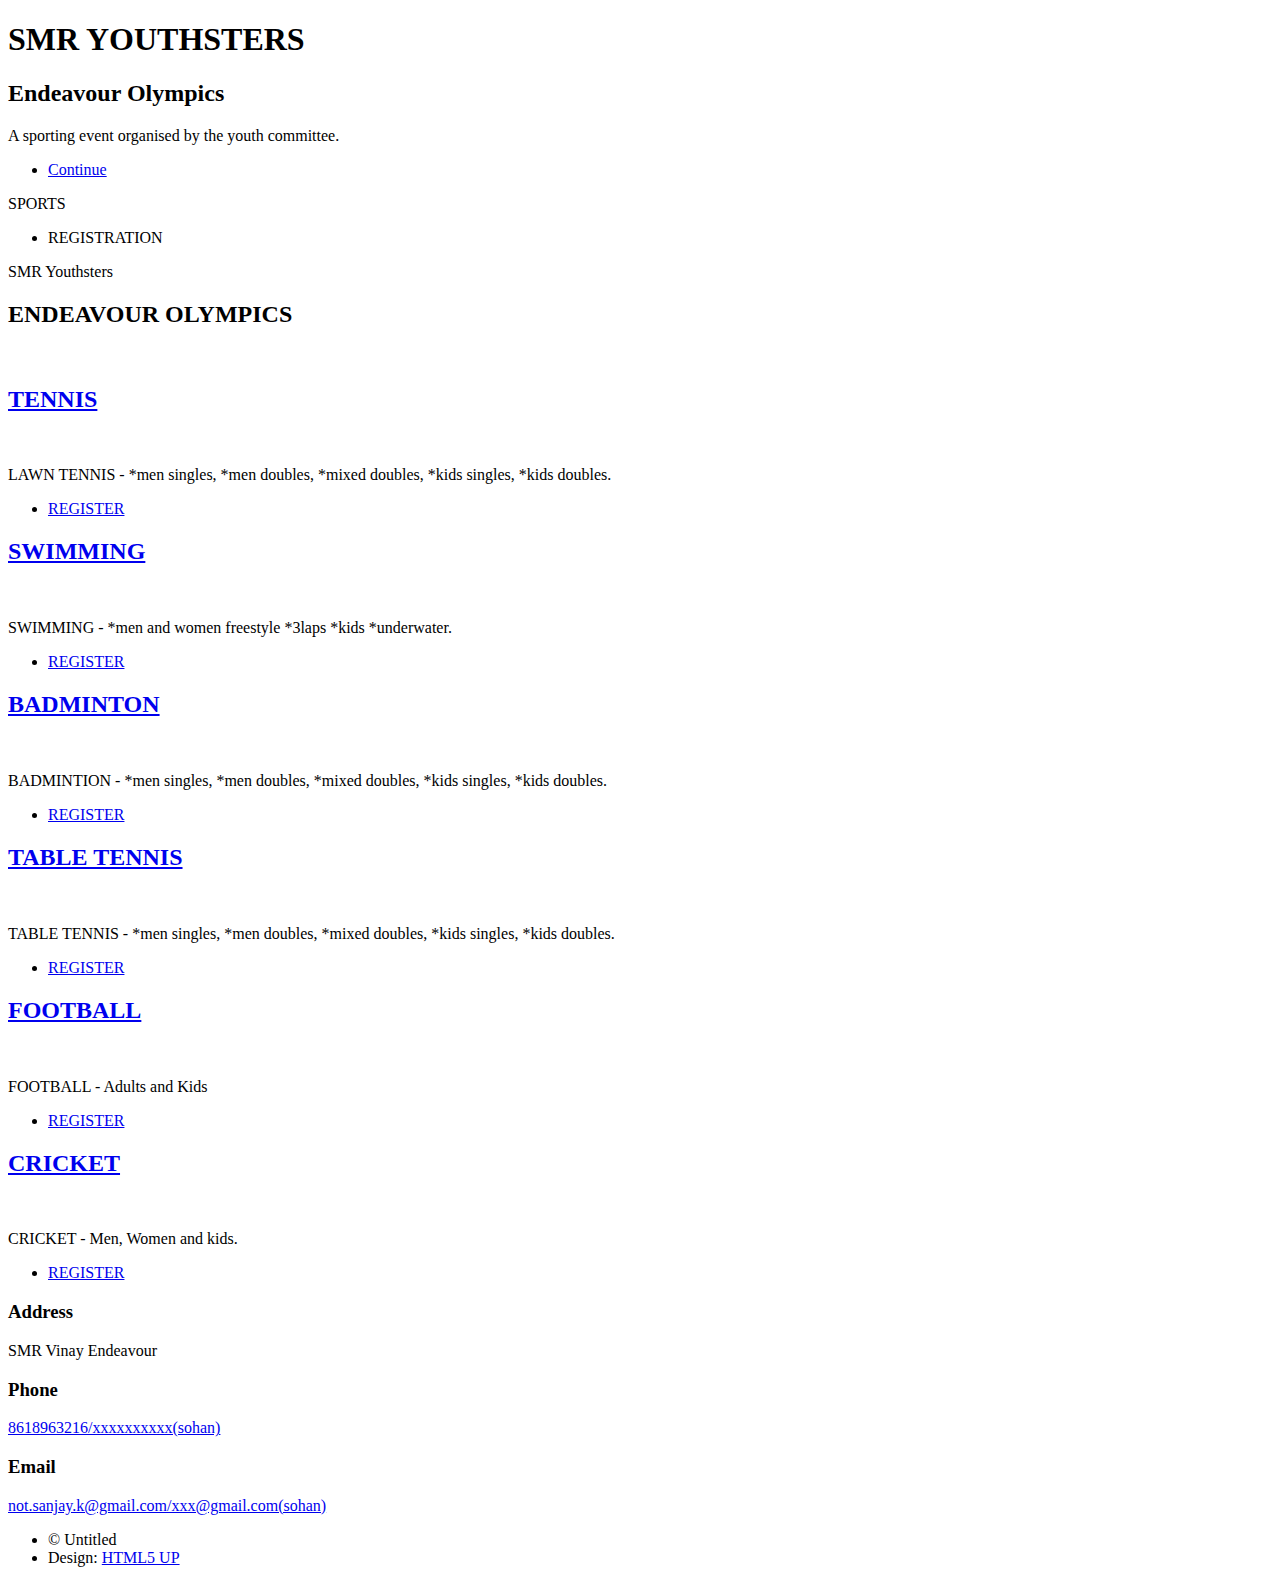
==== templates/index.html @ 5804f844 "Add files via upload" ====
<!DOCTYPE HTML>
<!--
	Massively by HTML5 UP
	html5up.net | @ajlkn
	Free for personal and commercial use under the CCA 3.0 license (html5up.net/license)
-->
<html>
	<head>
		<title>MY SITE</title>
		<meta charset="utf-8" />
		<meta name="viewport" content="width=device-width, initial-scale=1, user-scalable=no" />
		<link rel="stylesheet" href="static/assets/css/main.css" />
		<noscript><link rel="stylesheet" href="static/assets/css/noscript.css" /></noscript>
	</head>
	<body class="is-preload">

		<!-- Wrapper -->
			<div id="wrapper" class="fade-in">

				<!-- Intro -->
					<div id="intro">
						<h1 >SMR YOUTHSTERS</h1>
						<h2>Endeavour Olympics</h2>
						<p>A sporting event organised by the youth committee.</p>
						<ul class="actions">
							<li><a href="#header" class="button icon solid solo fa-arrow-down scrolly">Continue</a></li>
						</ul>
					</div>

				<!-- Header -->
					<header id="header">
						<a class="logo">SPORTS</a>
					</header>

				<!-- Nav -->
					<nav id="nav">
						<ul class="links">
							<li class="active"><a>REGISTRATION</a></li>
<!--							<li><a href="generic.html">Generic Page</a></li>-->
<!--							<li><a href="elements.html">Elements Reference</a></li>-->
						</ul>
<!--						<ul class="icons">-->
<!--							<li><a href="#" class="icon brands fa-twitter"><span class="label">Twitter</span></a></li>-->
<!--							<li><a href="#" class="icon brands fa-facebook-f"><span class="label">Facebook</span></a></li>-->
<!--							<li><a href="#" class="icon brands fa-instagram"><span class="label">Instagram</span></a></li>-->
<!--							<li><a href="#" class="icon brands fa-github"><span class="label">GitHub</span></a></li>-->
<!--						</ul>-->
					</nav>

				<!-- Main -->
					<div id="main">

						<!-- Featured Post -->
							<article class="post featured">
								<header class="major">
									<span class="date">SMR Youthsters</span>
									<h2><a>ENDEAVOUR OLYMPICS</a></h2>
<!--									<p>Aenean ornare velit lacus varius enim ullamcorper proin aliquam<br />-->
<!--									facilisis ante sed etiam magna interdum congue. Lorem ipsum dolor<br />-->
<!--									amet nullam sed etiam veroeros.</p>-->
								</header>
								<a href="#" class="image main"><img src="static/images/pic01.png" alt="" /></a>
<!--								<ul class="actions special">-->
<!--									<li><a href="#" class="button large">REGISTER</a></li>-->
<!--								</ul>-->
							</article>

						<!-- Posts -->
							<section class="posts">
								<article>
									<header>
<!--										<span class="date">April 24, 2017</span>-->
										<h2><a href="#">TENNIS</a></h2>
									</header>
									<a class="image fit"><img src="static/images/tennis.png" alt="" /></a>
									<p>LAWN TENNIS - *men singles, *men doubles, *mixed doubles, *kids singles, *kids doubles.</p>
									<ul class="actions special">
										<li><a href="https://docs.google.com/forms/d/e/1FAIpQLSe42J6U5KId31cp7iTb4T-0xpbU67wbzRNfcJOH8xOkSluYCQ/viewform?usp=sf_link" class="button">REGISTER</a></li>
									</ul>
								</article>
								<article>
									<header>
<!--										<span class="date">April 22, 2017</span>-->
										<h2><a href="#">SWIMMING</a></h2>
									</header>
									<a  class="image fit"><img src="static/images/swiming.jpg" alt="" /></a>
									<p>SWIMMING -  *men and women freestyle *3laps *kids *underwater.</p>
									<ul class="actions special">
										<li><a href="https://docs.google.com/forms/d/e/1FAIpQLSdFNZL30JmNxcz9V5BTgdfM_urEn_pfIUsIILZf5WKM99zXrw/viewform?usp=sf_link" class="button">REGISTER</a></li>
									</ul>
								</article>
								<article>
									<header>
<!--										<span class="date">April 18, 2017</span>-->
										<h2><a href="#">BADMINTON</a></h2>
									</header>
									<a href="#" class="image fit"><img src="static/images/badminton.jpeg" alt="" /></a>
									<p>BADMINTION - *men singles, *men doubles, *mixed doubles, *kids singles, *kids doubles.</p>
									<ul class="actions special">
										<li><a href="https://docs.google.com/forms/d/e/1FAIpQLScNKx7Yha_TYr2ECQ-beNhOGNjsDc4FEGKjf_3UDNc1nyhUxQ/viewform?usp=sf_link" class="button">REGISTER</a></li>
									</ul>
								</article>
								<article>
									<header>
<!--										<span class="date">April 14, 2017</span>-->
										<h2><a href="#">TABLE TENNIS</a></h2>
									</header>
									<a href="#" class="image fit"><img src="static/images/tt.jpeg" alt="" /></a>
									<p>TABLE TENNIS - *men singles, *men doubles, *mixed doubles, *kids singles, *kids doubles.</p>
									<ul class="actions special">
										<li><a href="https://docs.google.com/forms/d/e/1FAIpQLSdrCzFNaK9ijpvTuaDO2hNcfpQL07CNTL6hwMvEWobepg3PNA/viewform?usp=sf_link" class="button">REGISTER</a></li>
									</ul>
								</article>
								<article>
									<header>
<!--										<span class="date">April 11, 2017</span>-->
										<h2><a href="#">FOOTBALL</a></h2>
									</header>
									<a href="#" class="image fit"><img src="static/images/ff.jpeg" alt="" /></a>
									<p>FOOTBALL - Adults and Kids</p>
									<ul class="actions special">
										<li><a href="https://docs.google.com/forms/d/e/1FAIpQLScePHTCY9zj2ETgW9gasyif8Av-1wZYiExKBGRcuUpD9Fp1hw/viewform?usp=sf_link" class="button">REGISTER</a></li>
									</ul>
								</article>
								<article>
									<header>
<!--										<span class="date">April 7, 2017</span>-->
										<h2><a href="#">CRICKET</a></h2>
									</header>
									<a href="#" class="image fit"><img src="static/images/cricket.png" alt="" /></a>
									<p>CRICKET - Men, Women and kids.</p>
									<ul class="actions special">
										<li><a href="https://docs.google.com/forms/d/e/1FAIpQLSdK7v1LWtmNA0XZty5fGYdbWuImvX4JEuctwCYCRW_FzPgcDg/viewform?usp=sf_link" class="button">REGISTER</a></li>
									</ul>
								</article>
							</section>

						<!-- Footer -->
<!--							<footer>-->
<!--								<div class="pagination">-->
<!--									&lt;!&ndash;<a href="#" class="previous">Prev</a>&ndash;&gt;-->
<!--									<a href="#" class="page active">1</a>-->
<!--									<a href="#" class="page">2</a>-->
<!--									<a href="#" class="page">3</a>-->
<!--									<span class="extra">&hellip;</span>-->
<!--									<a href="#" class="page">8</a>-->
<!--									<a href="#" class="page">9</a>-->
<!--									<a href="#" class="page">10</a>-->
<!--									<a href="#" class="next">Next</a>-->
<!--								</div>-->
<!--							</footer>-->

					</div>

				<!-- Footer -->
					<footer id="footer">
						<section>
							<section class="alt">
								<h3>Address</h3>
								<p>SMR Vinay Endeavour</p>
							</section>
							<section>
								<h3>Phone</h3>
								<p><a href="#">8618963216/xxxxxxxxxx(sohan)</a></p>
							</section>
							</form>
						</section>
						<section class="split contact">
							<section>
								<h3>Email</h3>
								<p><a href="#">not.sanjay.k@gmail.com/xxx@gmail.com(sohan)</a></p>
							</section>
<!--							<section>-->
<!--								<h3>Social</h3>-->
<!--								<ul class="icons alt">-->
<!--&lt;!&ndash;									<li><a href="#" class="icon brands alt fa-twitter"><span class="label">Twitter</span></a></li>&ndash;&gt;-->
<!--&lt;!&ndash;									<li><a href="#" class="icon brands alt fa-facebook-f"><span class="label">Facebook</span></a></li>&ndash;&gt;-->
<!--									<p>SANJAY ⬇️</p>-->
<!--									<li><a href="https://www.instagram.com/sanjay_kulkarni_7/" class="icon brands alt fa-instagram"><span class="label">Instagram</span></a></li>-->
<!--									<p>SOHAN ⬇️</p>-->
<!--									<li><a href="https://www.instagram.com/sohan_kumar_2/" class="icon brands alt fa-instagram"><span class="label">Instagram</span></a></li>-->
<!--									<li><a href="#" class="icon brands alt fa-github"><span class="label">GitHub</span></a></li>-->
								</ul>
<!--							</section>-->
						</section>
					</footer>

				<!-- Copyright -->
					<div id="copyright">
						<ul><li>&copy; Untitled</li><li>Design: <a href="https://html5up.net">HTML5 UP</a></li></ul>
					</div>

			</div>

		<!-- Scripts -->
			<script src="static/assets/js/jquery.min.js"></script>
			<script src="static/assets/js/jquery.scrollex.min.js"></script>
			<script src="static/assets/js/jquery.scrolly.min.js"></script>
			<script src="static/assets/js/browser.min.js"></script>
			<script src="static/assets/js/breakpoints.min.js"></script>
			<script src="static/assets/js/util.js"></script>
			<script src="static/assets/js/main.js"></script>

	</body>
</html>
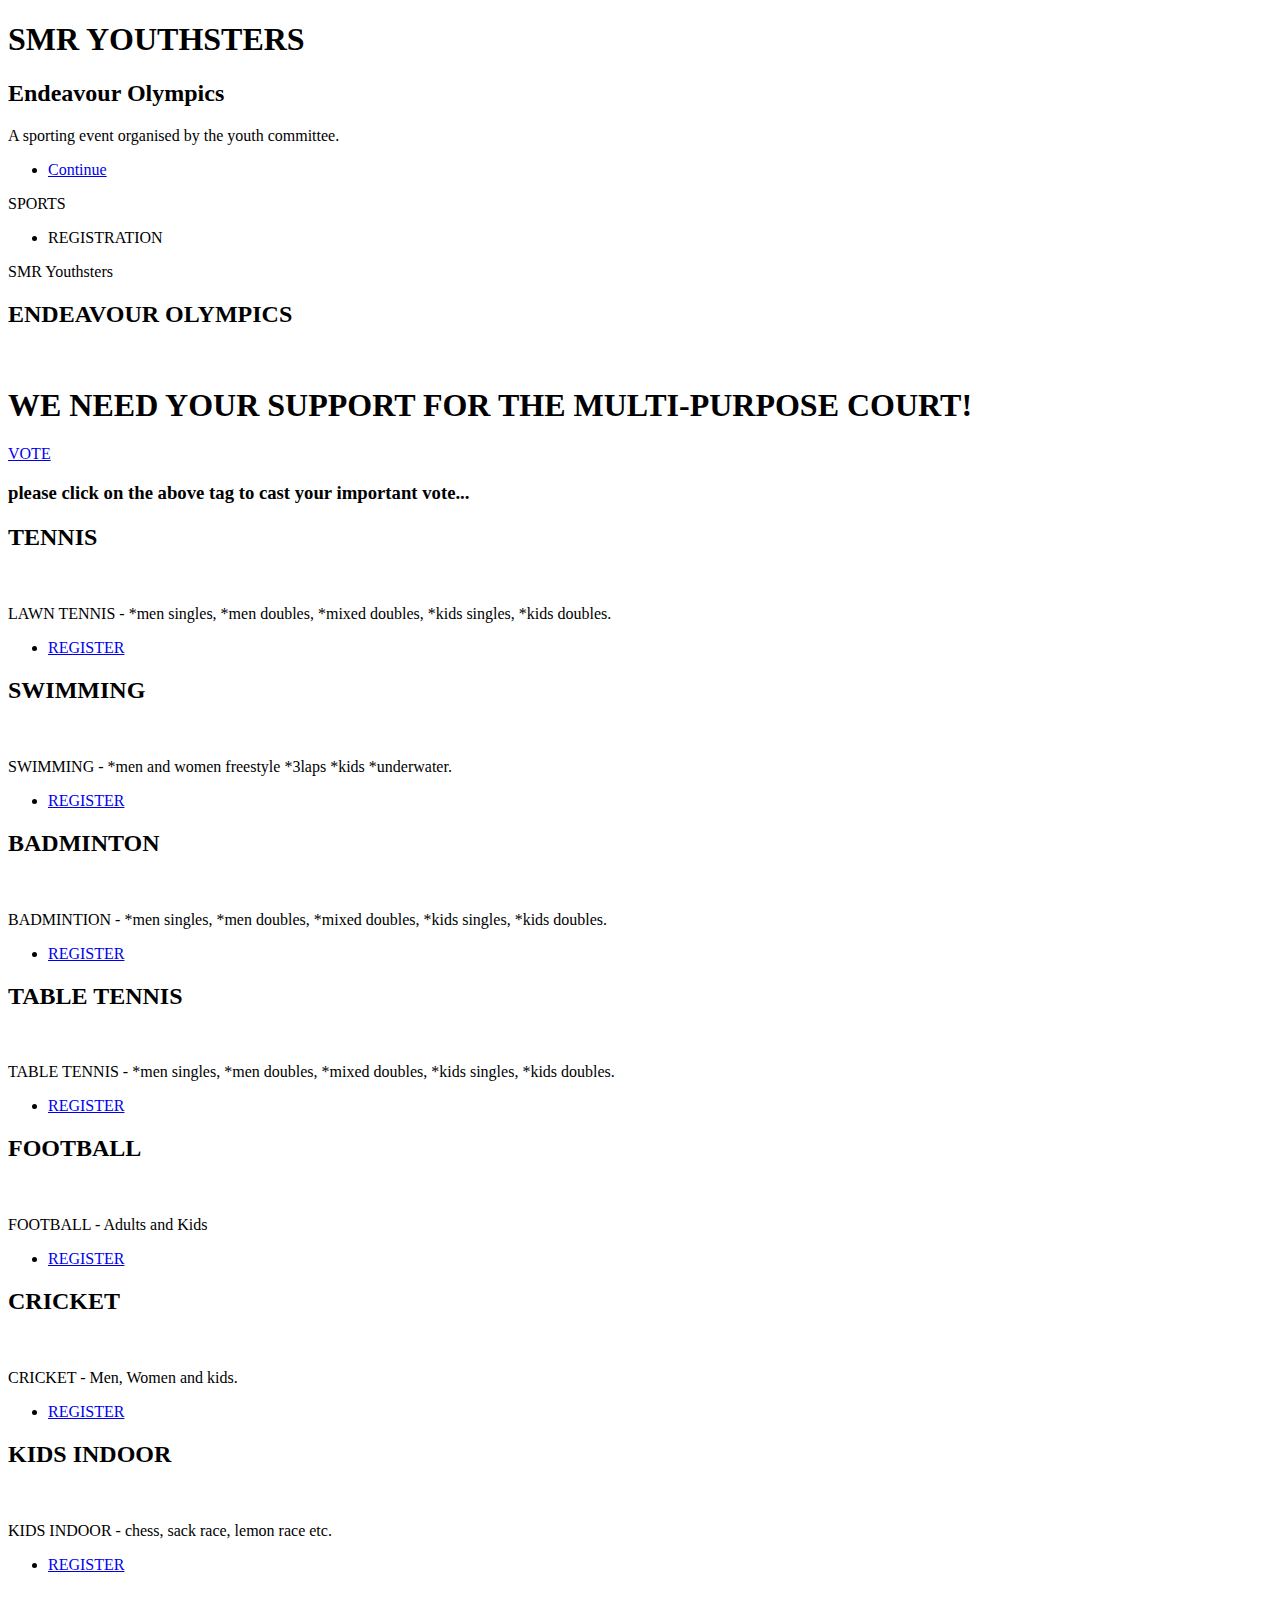
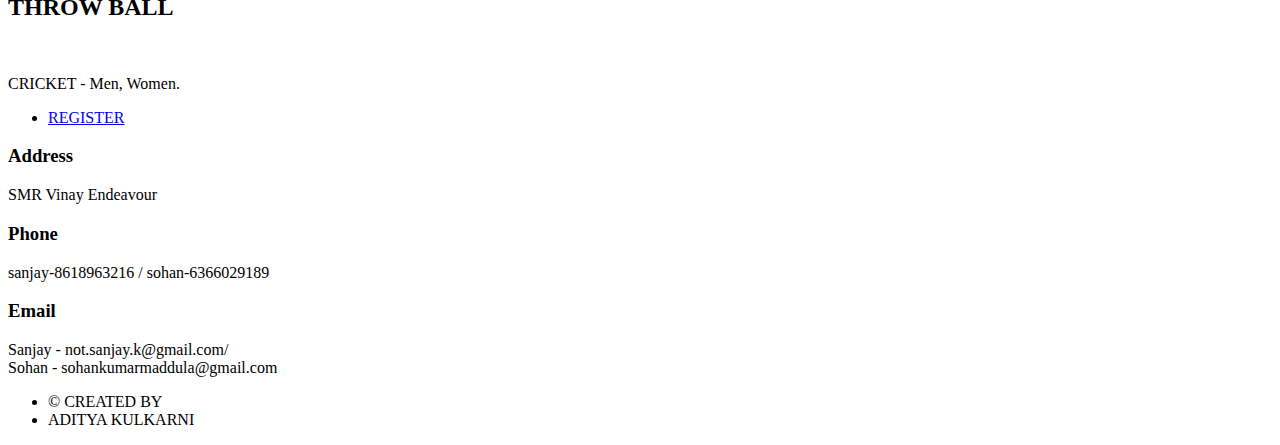
==== commit 4a966d01: "Update index.html" ====
--- a/templates/index.html
+++ b/templates/index.html
@@ -6,10 +6,11 @@
 -->
 <html>
 	<head>
-		<title>MY SITE</title>
+		<title>SMRVE OLYMPICS</title>
 		<meta charset="utf-8" />
 		<meta name="viewport" content="width=device-width, initial-scale=1, user-scalable=no" />
 		<link rel="stylesheet" href="static/assets/css/main.css" />
+		<link rel="stylesheet" href="static/assets/css/styles.css" />
 		<noscript><link rel="stylesheet" href="static/assets/css/noscript.css" /></noscript>
 	</head>
 	<body class="is-preload">
@@ -40,10 +41,10 @@
 <!--							<li><a href="elements.html">Elements Reference</a></li>-->
 						</ul>
 <!--						<ul class="icons">-->
-<!--							<li><a href="#" class="icon brands fa-twitter"><span class="label">Twitter</span></a></li>-->
-<!--							<li><a href="#" class="icon brands fa-facebook-f"><span class="label">Facebook</span></a></li>-->
-<!--							<li><a href="#" class="icon brands fa-instagram"><span class="label">Instagram</span></a></li>-->
-<!--							<li><a href="#" class="icon brands fa-github"><span class="label">GitHub</span></a></li>-->
+<!--							<li><a  class="icon brands fa-twitter"><span class="label">Twitter</span></a></li>-->
+<!--							<li><a  class="icon brands fa-facebook-f"><span class="label">Facebook</span></a></li>-->
+<!--							<li><a  class="icon brands fa-instagram"><span class="label">Instagram</span></a></li>-->
+<!--							<li><a  class="icon brands fa-github"><span class="label">GitHub</span></a></li>-->
 <!--						</ul>-->
 					</nav>
 
@@ -59,9 +60,12 @@
 <!--									facilisis ante sed etiam magna interdum congue. Lorem ipsum dolor<br />-->
 <!--									amet nullam sed etiam veroeros.</p>-->
 								</header>
-								<a href="#" class="image main"><img src="static/images/pic01.png" alt="" /></a>
+								<a class="image main"><img src="static/images/pic01.png" alt="" /></a>
+								<h1>WE NEED YOUR SUPPORT FOR THE MULTI-PURPOSE COURT!</h1>
+								<a href="https://docs.google.com/forms/d/e/1FAIpQLSeiyoGuAv8MwiA-M3-QnsYKzQRce0VHGz0-20aTerTemalLRQ/viewform?usp=sf_link" class="button">VOTE</a>
+								<p><h3 class="multi-por">please click on the above tag to cast your important vote...</p></h3>
 <!--								<ul class="actions special">-->
-<!--									<li><a href="#" class="button large">REGISTER</a></li>-->
+<!--									<li><a  class="button large">REGISTER</a></li>-->
 <!--								</ul>-->
 							</article>
 
@@ -70,20 +74,19 @@
 								<article>
 									<header>
 <!--										<span class="date">April 24, 2017</span>-->
-										<h2><a href="#">TENNIS</a></h2>
-									</header>
-									<a class="image fit"><img src="static/images/tennis.png" alt="" /></a>
+										<h2><a >TENNIS</a></h2>
+									</header>
+									<a href="https://docs.google.com/forms/d/e/1FAIpQLSe42J6U5KId31cp7iTb4T-0xpbU67wbzRNfcJOH8xOkSluYCQ/viewform?usp=sf_link"class="image fit"><img  src="static/images/tennis.png" alt="" /></a>
 									<p>LAWN TENNIS - *men singles, *men doubles, *mixed doubles, *kids singles, *kids doubles.</p>
 									<ul class="actions special">
 										<li><a href="https://docs.google.com/forms/d/e/1FAIpQLSe42J6U5KId31cp7iTb4T-0xpbU67wbzRNfcJOH8xOkSluYCQ/viewform?usp=sf_link" class="button">REGISTER</a></li>
 									</ul>
 								</article>
 								<article>
-									<header>
 <!--										<span class="date">April 22, 2017</span>-->
-										<h2><a href="#">SWIMMING</a></h2>
-									</header>
-									<a  class="image fit"><img src="static/images/swiming.jpg" alt="" /></a>
+										<h2><a >SWIMMING</a></h2>
+									</header>
+									<a  href="https://docs.google.com/forms/d/e/1FAIpQLSdFNZL30JmNxcz9V5BTgdfM_urEn_pfIUsIILZf5WKM99zXrw/viewform?usp=sf_link"class="image fit"><img  src="static/images/swiming.jpg" alt="" /></a>
 									<p>SWIMMING -  *men and women freestyle *3laps *kids *underwater.</p>
 									<ul class="actions special">
 										<li><a href="https://docs.google.com/forms/d/e/1FAIpQLSdFNZL30JmNxcz9V5BTgdfM_urEn_pfIUsIILZf5WKM99zXrw/viewform?usp=sf_link" class="button">REGISTER</a></li>
@@ -92,9 +95,9 @@
 								<article>
 									<header>
 <!--										<span class="date">April 18, 2017</span>-->
-										<h2><a href="#">BADMINTON</a></h2>
-									</header>
-									<a href="#" class="image fit"><img src="static/images/badminton.jpeg" alt="" /></a>
+										<h2><a >BADMINTON</a></h2>
+									</header>
+									<a  href="https://docs.google.com/forms/d/e/1FAIpQLScNKx7Yha_TYr2ECQ-beNhOGNjsDc4FEGKjf_3UDNc1nyhUxQ/viewform?usp=sf_link"class="image fit"><img   src="static/images/badminton.jpeg" alt="" /></a>
 									<p>BADMINTION - *men singles, *men doubles, *mixed doubles, *kids singles, *kids doubles.</p>
 									<ul class="actions special">
 										<li><a href="https://docs.google.com/forms/d/e/1FAIpQLScNKx7Yha_TYr2ECQ-beNhOGNjsDc4FEGKjf_3UDNc1nyhUxQ/viewform?usp=sf_link" class="button">REGISTER</a></li>
@@ -103,9 +106,9 @@
 								<article>
 									<header>
 <!--										<span class="date">April 14, 2017</span>-->
-										<h2><a href="#">TABLE TENNIS</a></h2>
-									</header>
-									<a href="#" class="image fit"><img src="static/images/tt.jpeg" alt="" /></a>
+										<h2><a >TABLE TENNIS</a></h2>
+									</header>
+									<a  href="https://docs.google.com/forms/d/e/1FAIpQLSdrCzFNaK9ijpvTuaDO2hNcfpQL07CNTL6hwMvEWobepg3PNA/viewform?usp=sf_link"class="image fit"><img  src="static/images/tt.jpeg" alt="" /></a>
 									<p>TABLE TENNIS - *men singles, *men doubles, *mixed doubles, *kids singles, *kids doubles.</p>
 									<ul class="actions special">
 										<li><a href="https://docs.google.com/forms/d/e/1FAIpQLSdrCzFNaK9ijpvTuaDO2hNcfpQL07CNTL6hwMvEWobepg3PNA/viewform?usp=sf_link" class="button">REGISTER</a></li>
@@ -114,9 +117,9 @@
 								<article>
 									<header>
 <!--										<span class="date">April 11, 2017</span>-->
-										<h2><a href="#">FOOTBALL</a></h2>
-									</header>
-									<a href="#" class="image fit"><img src="static/images/ff.jpeg" alt="" /></a>
+										<h2><a >FOOTBALL</a></h2>
+									</header>
+									<a  href="https://docs.google.com/forms/d/e/1FAIpQLScePHTCY9zj2ETgW9gasyif8Av-1wZYiExKBGRcuUpD9Fp1hw/viewform?usp=sf_link"class="image fit" ><img  src="static/images/ff.jpeg" alt="" /></a>
 									<p>FOOTBALL - Adults and Kids</p>
 									<ul class="actions special">
 										<li><a href="https://docs.google.com/forms/d/e/1FAIpQLScePHTCY9zj2ETgW9gasyif8Av-1wZYiExKBGRcuUpD9Fp1hw/viewform?usp=sf_link" class="button">REGISTER</a></li>
@@ -125,28 +128,72 @@
 								<article>
 									<header>
 <!--										<span class="date">April 7, 2017</span>-->
-										<h2><a href="#">CRICKET</a></h2>
-									</header>
-									<a href="#" class="image fit"><img src="static/images/cricket.png" alt="" /></a>
+										<h2><a >CRICKET</a></h2>
+									</header>
+									<a  href="https://docs.google.com/forms/d/e/1FAIpQLSdK7v1LWtmNA0XZty5fGYdbWuImvX4JEuctwCYCRW_FzPgcDg/viewform?usp=sf_link"class="image fit"><img  src="static/images/cricket.png" alt="" /></a>
 									<p>CRICKET - Men, Women and kids.</p>
 									<ul class="actions special">
 										<li><a href="https://docs.google.com/forms/d/e/1FAIpQLSdK7v1LWtmNA0XZty5fGYdbWuImvX4JEuctwCYCRW_FzPgcDg/viewform?usp=sf_link" class="button">REGISTER</a></li>
 									</ul>
 								</article>
+								<article>
+									<header>
+<!--										<span class="date">April 7, 2017</span>-->
+										<h2><a >KIDS INDOOR</a></h2>
+									</header>
+									<a  href="https://docs.google.com/forms/d/e/1FAIpQLScFm_qdpHURV19Y_1PfKPYdRYVRsueCRGZ1g-QtP3LnhJtR2Q/viewform?usp=sf_link"class="image fit"><img  src="static/images/chess.jpeg" alt="" /></a>
+									<p>KIDS INDOOR - chess, sack race, lemon race etc.</p>
+									<ul class="actions special">
+										<li><a href="https://docs.google.com/forms/d/e/1FAIpQLScFm_qdpHURV19Y_1PfKPYdRYVRsueCRGZ1g-QtP3LnhJtR2Q/viewform?usp=sf_link" class="button">REGISTER</a></li>
+									</ul>
+								</article>
+								<article>
+									<header>
+<!--										<span class="date">April 7, 2017</span>-->
+										<h2><a >THROW BALL</a></h2>
+									</header>
+									<a  href="https://docs.google.com/forms/d/e/1FAIpQLSekHtl63cZbmP04o6k-wGRPjMNIELzR7sjtwcHxnhW-TZKfrQ/viewform?usp=sf_link"class="image fit"><img  src="static/images/throw_ball.png" alt="" /></a>
+									<p>CRICKET - Men, Women.</p>
+									<ul class="actions special">
+										<li><a href="https://docs.google.com/forms/d/e/1FAIpQLSekHtl63cZbmP04o6k-wGRPjMNIELzR7sjtwcHxnhW-TZKfrQ/viewform?usp=sf_link" class="button">REGISTER</a></li>
+									</ul>
+								</article>
+<!--								<article>-->
+<!--									<header>-->
+<!--&lt;!&ndash;										<span class="date">April 7, 2017</span>&ndash;&gt;-->
+<!--										<h2><a >CRICKET</a></h2>-->
+<!--									</header>-->
+<!--									<a  class="image fit"><img src="static/images/cricket.png" alt="" /></a>-->
+<!--									<p>CRICKET - Men, Women and kids.</p>-->
+<!--									<ul class="actions special">-->
+<!--										<li><a href="https://docs.google.com/forms/d/e/1FAIpQLSdK7v1LWtmNA0XZty5fGYdbWuImvX4JEuctwCYCRW_FzPgcDg/viewform?usp=sf_link" class="button">REGISTER</a></li>-->
+<!--									</ul>-->
+<!--								</article>-->
+<!--								<article>-->
+<!--									<header>-->
+<!--&lt;!&ndash;										<span class="date">April 7, 2017</span>&ndash;&gt;-->
+<!--										<h2><a >CRICKET</a></h2>-->
+<!--									</header>-->
+<!--									<a  class="image fit"><img src="static/images/cricket.png" alt="" /></a>-->
+<!--									<p>CRICKET - Men, Women and kids.</p>-->
+<!--									<ul class="actions special">-->
+<!--										<li><a href="https://docs.google.com/forms/d/e/1FAIpQLSdK7v1LWtmNA0XZty5fGYdbWuImvX4JEuctwCYCRW_FzPgcDg/viewform?usp=sf_link" class="button">REGISTER</a></li>-->
+<!--									</ul>-->
+<!--								</article>-->
 							</section>
 
 						<!-- Footer -->
 <!--							<footer>-->
 <!--								<div class="pagination">-->
-<!--									&lt;!&ndash;<a href="#" class="previous">Prev</a>&ndash;&gt;-->
-<!--									<a href="#" class="page active">1</a>-->
-<!--									<a href="#" class="page">2</a>-->
-<!--									<a href="#" class="page">3</a>-->
+<!--									&lt;!&ndash;<a  class="previous">Prev</a>&ndash;&gt;-->
+<!--									<a  class="page active">1</a>-->
+<!--									<a  class="page">2</a>-->
+<!--									<a  class="page">3</a>-->
 <!--									<span class="extra">&hellip;</span>-->
-<!--									<a href="#" class="page">8</a>-->
-<!--									<a href="#" class="page">9</a>-->
-<!--									<a href="#" class="page">10</a>-->
-<!--									<a href="#" class="next">Next</a>-->
+<!--									<a  class="page">8</a>-->
+<!--									<a  class="page">9</a>-->
+<!--									<a  class="page">10</a>-->
+<!--									<a  class="next">Next</a>-->
 <!--								</div>-->
 <!--							</footer>-->
 
@@ -161,25 +208,25 @@
 							</section>
 							<section>
 								<h3>Phone</h3>
-								<p><a href="#">8618963216/xxxxxxxxxx(sohan)</a></p>
+								<p><a >sanjay-8618963216 / sohan-6366029189</a></p>
 							</section>
 							</form>
 						</section>
 						<section class="split contact">
 							<section>
 								<h3>Email</h3>
-								<p><a href="#">not.sanjay.k@gmail.com/xxx@gmail.com(sohan)</a></p>
+								<p><a >Sanjay - not.sanjay.k@gmail.com/<br> Sohan - sohankumarmaddula@gmail.com</a></p>
 							</section>
 <!--							<section>-->
 <!--								<h3>Social</h3>-->
 <!--								<ul class="icons alt">-->
-<!--&lt;!&ndash;									<li><a href="#" class="icon brands alt fa-twitter"><span class="label">Twitter</span></a></li>&ndash;&gt;-->
-<!--&lt;!&ndash;									<li><a href="#" class="icon brands alt fa-facebook-f"><span class="label">Facebook</span></a></li>&ndash;&gt;-->
+<!--&lt;!&ndash;									<li><a  class="icon brands alt fa-twitter"><span class="label">Twitter</span></a></li>&ndash;&gt;-->
+<!--&lt;!&ndash;									<li><a  class="icon brands alt fa-facebook-f"><span class="label">Facebook</span></a></li>&ndash;&gt;-->
 <!--									<p>SANJAY ⬇️</p>-->
 <!--									<li><a href="https://www.instagram.com/sanjay_kulkarni_7/" class="icon brands alt fa-instagram"><span class="label">Instagram</span></a></li>-->
 <!--									<p>SOHAN ⬇️</p>-->
 <!--									<li><a href="https://www.instagram.com/sohan_kumar_2/" class="icon brands alt fa-instagram"><span class="label">Instagram</span></a></li>-->
-<!--									<li><a href="#" class="icon brands alt fa-github"><span class="label">GitHub</span></a></li>-->
+<!--									<li><a  class="icon brands alt fa-github"><span class="label">GitHub</span></a></li>-->
 								</ul>
 <!--							</section>-->
 						</section>
@@ -187,7 +234,7 @@
 
 				<!-- Copyright -->
 					<div id="copyright">
-						<ul><li>&copy; Untitled</li><li>Design: <a href="https://html5up.net">HTML5 UP</a></li></ul>
+						<ul><li>&copy; CREATED BY </li><li>ADITYA KULKARNI</li></ul>
 					</div>
 
 			</div>
@@ -202,4 +249,4 @@
 			<script src="static/assets/js/main.js"></script>
 
 	</body>
-</html>+</html>
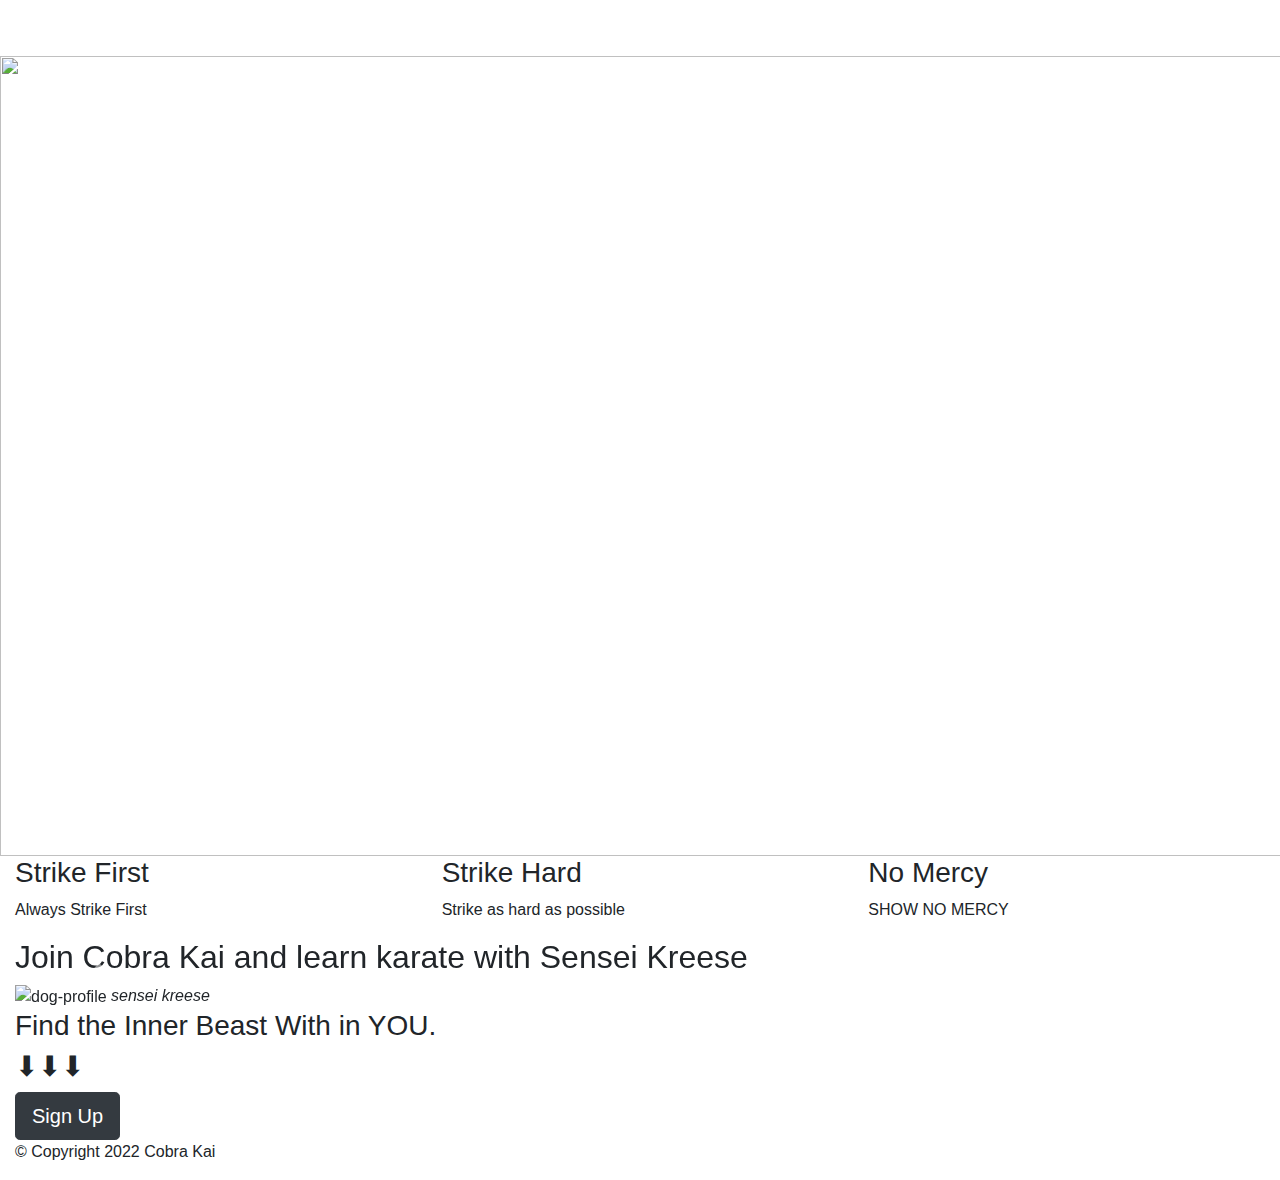
==== commit c55ad845: "Update index.html" ====
--- a/templates/index.html
+++ b/templates/index.html
@@ -1,252 +1,230 @@
-<!DOCTYPE HTML>
-<!--
-	Massively by HTML5 UP
-	html5up.net | @ajlkn
-	Free for personal and commercial use under the CCA 3.0 license (html5up.net/license)
--->
+<!DOCTYPE html>
 <html>
-	<head>
-		<title>SMRVE OLYMPICS</title>
-		<meta charset="utf-8" />
-		<meta name="viewport" content="width=device-width, initial-scale=1, user-scalable=no" />
-		<link rel="stylesheet" href="static/assets/css/main.css" />
-		<link rel="stylesheet" href="static/assets/css/styles.css" />
-		<noscript><link rel="stylesheet" href="static/assets/css/noscript.css" /></noscript>
-	</head>
-	<body class="is-preload">
-
-		<!-- Wrapper -->
-			<div id="wrapper" class="fade-in">
-
-				<!-- Intro -->
-					<div id="intro">
-						<h1 >SMR YOUTHSTERS</h1>
-						<h2>Endeavour Olympics</h2>
-						<p>A sporting event organised by the youth committee.</p>
-						<ul class="actions">
-							<li><a href="#header" class="button icon solid solo fa-arrow-down scrolly">Continue</a></li>
-						</ul>
-					</div>
-
-				<!-- Header -->
-					<header id="header">
-						<a class="logo">SPORTS</a>
-					</header>
-
-				<!-- Nav -->
-					<nav id="nav">
-						<ul class="links">
-							<li class="active"><a>REGISTRATION</a></li>
-<!--							<li><a href="generic.html">Generic Page</a></li>-->
-<!--							<li><a href="elements.html">Elements Reference</a></li>-->
-						</ul>
-<!--						<ul class="icons">-->
-<!--							<li><a  class="icon brands fa-twitter"><span class="label">Twitter</span></a></li>-->
-<!--							<li><a  class="icon brands fa-facebook-f"><span class="label">Facebook</span></a></li>-->
-<!--							<li><a  class="icon brands fa-instagram"><span class="label">Instagram</span></a></li>-->
-<!--							<li><a  class="icon brands fa-github"><span class="label">GitHub</span></a></li>-->
-<!--						</ul>-->
-					</nav>
-
-				<!-- Main -->
-					<div id="main">
-
-						<!-- Featured Post -->
-							<article class="post featured">
-								<header class="major">
-									<span class="date">SMR Youthsters</span>
-									<h2><a>ENDEAVOUR OLYMPICS</a></h2>
-<!--									<p>Aenean ornare velit lacus varius enim ullamcorper proin aliquam<br />-->
-<!--									facilisis ante sed etiam magna interdum congue. Lorem ipsum dolor<br />-->
-<!--									amet nullam sed etiam veroeros.</p>-->
-								</header>
-								<a class="image main"><img src="static/images/pic01.png" alt="" /></a>
-								<h1>WE NEED YOUR SUPPORT FOR THE MULTI-PURPOSE COURT!</h1>
-								<a href="https://docs.google.com/forms/d/e/1FAIpQLSeiyoGuAv8MwiA-M3-QnsYKzQRce0VHGz0-20aTerTemalLRQ/viewform?usp=sf_link" class="button">VOTE</a>
-								<p><h3 class="multi-por">please click on the above tag to cast your important vote...</p></h3>
-<!--								<ul class="actions special">-->
-<!--									<li><a  class="button large">REGISTER</a></li>-->
-<!--								</ul>-->
-							</article>
-
-						<!-- Posts -->
-							<section class="posts">
-								<article>
-									<header>
-<!--										<span class="date">April 24, 2017</span>-->
-										<h2><a >TENNIS</a></h2>
-									</header>
-									<a href="https://docs.google.com/forms/d/e/1FAIpQLSe42J6U5KId31cp7iTb4T-0xpbU67wbzRNfcJOH8xOkSluYCQ/viewform?usp=sf_link"class="image fit"><img  src="static/images/tennis.png" alt="" /></a>
-									<p>LAWN TENNIS - *men singles, *men doubles, *mixed doubles, *kids singles, *kids doubles.</p>
-									<ul class="actions special">
-										<li><a href="https://docs.google.com/forms/d/e/1FAIpQLSe42J6U5KId31cp7iTb4T-0xpbU67wbzRNfcJOH8xOkSluYCQ/viewform?usp=sf_link" class="button">REGISTER</a></li>
-									</ul>
-								</article>
-								<article>
-<!--										<span class="date">April 22, 2017</span>-->
-										<h2><a >SWIMMING</a></h2>
-									</header>
-									<a  href="https://docs.google.com/forms/d/e/1FAIpQLSdFNZL30JmNxcz9V5BTgdfM_urEn_pfIUsIILZf5WKM99zXrw/viewform?usp=sf_link"class="image fit"><img  src="static/images/swiming.jpg" alt="" /></a>
-									<p>SWIMMING -  *men and women freestyle *3laps *kids *underwater.</p>
-									<ul class="actions special">
-										<li><a href="https://docs.google.com/forms/d/e/1FAIpQLSdFNZL30JmNxcz9V5BTgdfM_urEn_pfIUsIILZf5WKM99zXrw/viewform?usp=sf_link" class="button">REGISTER</a></li>
-									</ul>
-								</article>
-								<article>
-									<header>
-<!--										<span class="date">April 18, 2017</span>-->
-										<h2><a >BADMINTON</a></h2>
-									</header>
-									<a  href="https://docs.google.com/forms/d/e/1FAIpQLScNKx7Yha_TYr2ECQ-beNhOGNjsDc4FEGKjf_3UDNc1nyhUxQ/viewform?usp=sf_link"class="image fit"><img   src="static/images/badminton.jpeg" alt="" /></a>
-									<p>BADMINTION - *men singles, *men doubles, *mixed doubles, *kids singles, *kids doubles.</p>
-									<ul class="actions special">
-										<li><a href="https://docs.google.com/forms/d/e/1FAIpQLScNKx7Yha_TYr2ECQ-beNhOGNjsDc4FEGKjf_3UDNc1nyhUxQ/viewform?usp=sf_link" class="button">REGISTER</a></li>
-									</ul>
-								</article>
-								<article>
-									<header>
-<!--										<span class="date">April 14, 2017</span>-->
-										<h2><a >TABLE TENNIS</a></h2>
-									</header>
-									<a  href="https://docs.google.com/forms/d/e/1FAIpQLSdrCzFNaK9ijpvTuaDO2hNcfpQL07CNTL6hwMvEWobepg3PNA/viewform?usp=sf_link"class="image fit"><img  src="static/images/tt.jpeg" alt="" /></a>
-									<p>TABLE TENNIS - *men singles, *men doubles, *mixed doubles, *kids singles, *kids doubles.</p>
-									<ul class="actions special">
-										<li><a href="https://docs.google.com/forms/d/e/1FAIpQLSdrCzFNaK9ijpvTuaDO2hNcfpQL07CNTL6hwMvEWobepg3PNA/viewform?usp=sf_link" class="button">REGISTER</a></li>
-									</ul>
-								</article>
-								<article>
-									<header>
-<!--										<span class="date">April 11, 2017</span>-->
-										<h2><a >FOOTBALL</a></h2>
-									</header>
-									<a  href="https://docs.google.com/forms/d/e/1FAIpQLScePHTCY9zj2ETgW9gasyif8Av-1wZYiExKBGRcuUpD9Fp1hw/viewform?usp=sf_link"class="image fit" ><img  src="static/images/ff.jpeg" alt="" /></a>
-									<p>FOOTBALL - Adults and Kids</p>
-									<ul class="actions special">
-										<li><a href="https://docs.google.com/forms/d/e/1FAIpQLScePHTCY9zj2ETgW9gasyif8Av-1wZYiExKBGRcuUpD9Fp1hw/viewform?usp=sf_link" class="button">REGISTER</a></li>
-									</ul>
-								</article>
-								<article>
-									<header>
-<!--										<span class="date">April 7, 2017</span>-->
-										<h2><a >CRICKET</a></h2>
-									</header>
-									<a  href="https://docs.google.com/forms/d/e/1FAIpQLSdK7v1LWtmNA0XZty5fGYdbWuImvX4JEuctwCYCRW_FzPgcDg/viewform?usp=sf_link"class="image fit"><img  src="static/images/cricket.png" alt="" /></a>
-									<p>CRICKET - Men, Women and kids.</p>
-									<ul class="actions special">
-										<li><a href="https://docs.google.com/forms/d/e/1FAIpQLSdK7v1LWtmNA0XZty5fGYdbWuImvX4JEuctwCYCRW_FzPgcDg/viewform?usp=sf_link" class="button">REGISTER</a></li>
-									</ul>
-								</article>
-								<article>
-									<header>
-<!--										<span class="date">April 7, 2017</span>-->
-										<h2><a >KIDS INDOOR</a></h2>
-									</header>
-									<a  href="https://docs.google.com/forms/d/e/1FAIpQLScFm_qdpHURV19Y_1PfKPYdRYVRsueCRGZ1g-QtP3LnhJtR2Q/viewform?usp=sf_link"class="image fit"><img  src="static/images/chess.jpeg" alt="" /></a>
-									<p>KIDS INDOOR - chess, sack race, lemon race etc.</p>
-									<ul class="actions special">
-										<li><a href="https://docs.google.com/forms/d/e/1FAIpQLScFm_qdpHURV19Y_1PfKPYdRYVRsueCRGZ1g-QtP3LnhJtR2Q/viewform?usp=sf_link" class="button">REGISTER</a></li>
-									</ul>
-								</article>
-								<article>
-									<header>
-<!--										<span class="date">April 7, 2017</span>-->
-										<h2><a >THROW BALL</a></h2>
-									</header>
-									<a  href="https://docs.google.com/forms/d/e/1FAIpQLSekHtl63cZbmP04o6k-wGRPjMNIELzR7sjtwcHxnhW-TZKfrQ/viewform?usp=sf_link"class="image fit"><img  src="static/images/throw_ball.png" alt="" /></a>
-									<p>CRICKET - Men, Women.</p>
-									<ul class="actions special">
-										<li><a href="https://docs.google.com/forms/d/e/1FAIpQLSekHtl63cZbmP04o6k-wGRPjMNIELzR7sjtwcHxnhW-TZKfrQ/viewform?usp=sf_link" class="button">REGISTER</a></li>
-									</ul>
-								</article>
-<!--								<article>-->
-<!--									<header>-->
-<!--&lt;!&ndash;										<span class="date">April 7, 2017</span>&ndash;&gt;-->
-<!--										<h2><a >CRICKET</a></h2>-->
-<!--									</header>-->
-<!--									<a  class="image fit"><img src="static/images/cricket.png" alt="" /></a>-->
-<!--									<p>CRICKET - Men, Women and kids.</p>-->
-<!--									<ul class="actions special">-->
-<!--										<li><a href="https://docs.google.com/forms/d/e/1FAIpQLSdK7v1LWtmNA0XZty5fGYdbWuImvX4JEuctwCYCRW_FzPgcDg/viewform?usp=sf_link" class="button">REGISTER</a></li>-->
-<!--									</ul>-->
-<!--								</article>-->
-<!--								<article>-->
-<!--									<header>-->
-<!--&lt;!&ndash;										<span class="date">April 7, 2017</span>&ndash;&gt;-->
-<!--										<h2><a >CRICKET</a></h2>-->
-<!--									</header>-->
-<!--									<a  class="image fit"><img src="static/images/cricket.png" alt="" /></a>-->
-<!--									<p>CRICKET - Men, Women and kids.</p>-->
-<!--									<ul class="actions special">-->
-<!--										<li><a href="https://docs.google.com/forms/d/e/1FAIpQLSdK7v1LWtmNA0XZty5fGYdbWuImvX4JEuctwCYCRW_FzPgcDg/viewform?usp=sf_link" class="button">REGISTER</a></li>-->
-<!--									</ul>-->
-<!--								</article>-->
-							</section>
-
-						<!-- Footer -->
-<!--							<footer>-->
-<!--								<div class="pagination">-->
-<!--									&lt;!&ndash;<a  class="previous">Prev</a>&ndash;&gt;-->
-<!--									<a  class="page active">1</a>-->
-<!--									<a  class="page">2</a>-->
-<!--									<a  class="page">3</a>-->
-<!--									<span class="extra">&hellip;</span>-->
-<!--									<a  class="page">8</a>-->
-<!--									<a  class="page">9</a>-->
-<!--									<a  class="page">10</a>-->
-<!--									<a  class="next">Next</a>-->
-<!--								</div>-->
-<!--							</footer>-->
-
-					</div>
-
-				<!-- Footer -->
-					<footer id="footer">
-						<section>
-							<section class="alt">
-								<h3>Address</h3>
-								<p>SMR Vinay Endeavour</p>
-							</section>
-							<section>
-								<h3>Phone</h3>
-								<p><a >sanjay-8618963216 / sohan-6366029189</a></p>
-							</section>
-							</form>
-						</section>
-						<section class="split contact">
-							<section>
-								<h3>Email</h3>
-								<p><a >Sanjay - not.sanjay.k@gmail.com/<br> Sohan - sohankumarmaddula@gmail.com</a></p>
-							</section>
-<!--							<section>-->
-<!--								<h3>Social</h3>-->
-<!--								<ul class="icons alt">-->
-<!--&lt;!&ndash;									<li><a  class="icon brands alt fa-twitter"><span class="label">Twitter</span></a></li>&ndash;&gt;-->
-<!--&lt;!&ndash;									<li><a  class="icon brands alt fa-facebook-f"><span class="label">Facebook</span></a></li>&ndash;&gt;-->
-<!--									<p>SANJAY ⬇️</p>-->
-<!--									<li><a href="https://www.instagram.com/sanjay_kulkarni_7/" class="icon brands alt fa-instagram"><span class="label">Instagram</span></a></li>-->
-<!--									<p>SOHAN ⬇️</p>-->
-<!--									<li><a href="https://www.instagram.com/sohan_kumar_2/" class="icon brands alt fa-instagram"><span class="label">Instagram</span></a></li>-->
-<!--									<li><a  class="icon brands alt fa-github"><span class="label">GitHub</span></a></li>-->
-								</ul>
-<!--							</section>-->
-						</section>
-					</footer>
-
-				<!-- Copyright -->
-					<div id="copyright">
-						<ul><li>&copy; CREATED BY </li><li>ADITYA KULKARNI</li></ul>
-					</div>
-
-			</div>
-
-		<!-- Scripts -->
-			<script src="static/assets/js/jquery.min.js"></script>
-			<script src="static/assets/js/jquery.scrollex.min.js"></script>
-			<script src="static/assets/js/jquery.scrolly.min.js"></script>
-			<script src="static/assets/js/browser.min.js"></script>
-			<script src="static/assets/js/breakpoints.min.js"></script>
-			<script src="static/assets/js/util.js"></script>
-			<script src="static/assets/js/main.js"></script>
-
-	</body>
+
+<head>
+  <meta charset="utf-8">
+  <title>TinDog</title>
+
+  <!-- Google Fonts -->
+  <link href="https://fonts.googleapis.com/css?family=Montserrat|Ubuntu" rel="stylesheet">
+
+  <!-- CSS Stylesheets -->
+  <link rel="stylesheet" href="https://maxcdn.bootstrapcdn.com/bootstrap/4.0.0/css/bootstrap.min.css" integrity="sha384-Gn5384xqQ1aoWXA+058RXPxPg6fy4IWvTNh0E263XmFcJlSAwiGgFAW/dAiS6JXm" crossorigin="anonymous">
+  <link rel="stylesheet" href="static/css/styles.css">
+
+  <!-- Font Awesome -->
+  <script defer src="https://use.fontawesome.com/releases/v5.0.7/js/all.js"></script>
+
+  <!-- Bootstrap Scripts -->
+  <script src="https://code.jquery.com/jquery-3.2.1.slim.min.js" integrity="sha384-KJ3o2DKtIkvYIK3UENzmM7KCkRr/rE9/Qpg6aAZGJwFDMVNA/GpGFF93hXpG5KkN" crossorigin="anonymous"></script>
+  <script src="https://cdnjs.cloudflare.com/ajax/libs/popper.js/1.12.9/umd/popper.min.js" integrity="sha384-ApNbgh9B+Y1QKtv3Rn7W3mgPxhU9K/ScQsAP7hUibX39j7fakFPskvXusvfa0b4Q" crossorigin="anonymous"></script>
+  <script src="https://maxcdn.bootstrapcdn.com/bootstrap/4.0.0/js/bootstrap.min.js" integrity="sha384-JZR6Spejh4U02d8jOt6vLEHfe/JQGiRRSQQxSfFWpi1MquVdAyjUar5+76PVCmYl" crossorigin="anonymous"></script>
+</head>
+
+<body>
+
+  <section class="colored-section" id="title">
+
+    <div class="container-fluid">
+
+      <!-- Nav Bar -->
+
+      <nav class="navbar navbar-expand-lg navbar-dark">
+
+        <a class="navbar-brand" href="">Cobra Kai</a>
+
+        <div class="collapse navbar-collapse" id="navbarTogglerDemo02">
+
+          <ul class="navbar-nav ml-auto">
+            <li class="nav-item">
+              <a class="nav-link" href="#footer">Contact</a>
+            </li>
+            <li class="nav-item">
+              <a class="nav-link" href="#pricing">Pricing</a>
+            </li>
+            <li class="nav-item">
+              <a class="nav-link" href="#cta">Download</a>
+            </li>
+          </ul>
+
+        </div>
+      </nav>
+
+
+      <!-- Title -->
+
+
+
+    </div>
+     <div>
+
+        <img class="yay" height="800" width="1500" src="http://images6.fanpop.com/image/photos/43700000/Cobra-Kai-Logo-Wallpaper-cobra-kai-43768662-1280-800.jpg">
+
+      </div>
+
+  </section>
+
+
+  <!-- Features -->
+
+  <section class="white-sections" id="features">
+
+    <div class="container-fluid">
+
+      <div class="row">
+        <div class="feature-box col-lg-4">
+          <i class="icon fas fa-check-circle fa-4x"></i>
+          <h3 class="feature-title">Strike First</h3>
+          <p>Always Strike First</p>
+        </div>
+
+        <div class="feature-box col-lg-4">
+          <i class="icon fas fa-bullseye fa-4x"></i>
+          <h3 class="feature-title">Strike Hard</h3>
+          <p>Strike as hard as possible </p>
+        </div>
+
+        <div class="feature-box col-lg-4">
+          <i class="icon fas fa-heart fa-4x"></i>
+          <h3 class="feature-title">No Mercy</h3>
+          <p>SHOW NO MERCY</p>
+        </div>
+      </div>
+
+
+    </div>
+  </section>
+
+
+  <!-- Testimonials -->
+
+  <section class="colored-section" id="testimonials">
+
+    <div id="testimonial-carousel" class="carousel slide" data-ride="false">
+      <div class="carousel-inner">
+        <div class="carousel-item active container-fluid">
+          <h2 class="testimonial-text">Join Cobra Kai and learn karate with Sensei Kreese</h2>
+          <img class="testimonial-image" height="80px" width="35px" src="https://s.yimg.com/ny/api/res/1.2/upXChqqX3hqrTFGu27WGgQ--/YXBwaWQ9aGlnaGxhbmRlcjt3PTY0MDtoPTM1OA--/https://s.yimg.com/uu/api/res/1.2/Ipj9CVJnl0rAreMrn6jauQ--~B/aD02NzU7dz0xMjA4O2FwcGlkPXl0YWNoeW9u/https://media.zenfs.com/en/consequence_of_sound_458/d135fb99cd5327d1d03b8c7fa4dcdeab" alt="dog-profile">
+          <em>sensei kreese</em>
+        </div>
+        <div class="carousel-item container-fluid">
+          <h2 class="testimonial-text">Join Miyagi-Do and learn Karate with Sensei LaRusso</h2>
+          <img class="testimonial-image" src="https://www.indiewire.com/wp-content/uploads/2018/05/ralphdaniel-larusso-headband.jpg" alt="lady-profile">
+          <em>Sensei LaRusso</em>
+        </div>
+      </div>
+      <a class="carousel-control-prev" href="#testimonial-carousel" role="button" data-slide="prev">
+    <span class="carousel-control-prev-icon"></span>
+      </a>
+      <a class="carousel-control-next" href="#testimonial-carousel" role="button" data-slide="next">
+    <span class="carousel-control-next-icon"></span>
+      </a>
+    </div>
+
+  </section>
+
+
+  <!-- Press -->
+
+<!--  <section class="colored-section" id="press">-->
+<!--    <hr>-->
+<!--&lt;!&ndash;    <img class="press-logo" src="static/images/techcrunch.png" alt="tc-logo">&ndash;&gt;-->
+<!--&lt;!&ndash;    <img class="press-logo" src="static/images/tnw.png" alt="tnw-logo">&ndash;&gt;-->
+<!--&lt;!&ndash;    <img class="press-logo" src="static/images/bizinsider.png" alt="biz-insider-logo">&ndash;&gt;-->
+<!--&lt;!&ndash;    <img class="press-logo" src="static/images/mashable.png" alt="mashable-logo">&ndash;&gt;-->
+
+<!--  </section>-->
+
+
+  <!-- Pricing -->
+
+<!--  <section class="white-section" id="pricing">-->
+
+<!--    <h2 class="section-heading">A Plan for Every Dog's Needs</h2>-->
+<!--    <p>Simple and affordable price plans for your and your dog.</p>-->
+
+<!--    <div class="row">-->
+
+<!--      <div class="pricing-column col-lg-4 col-md-6">-->
+<!--        <div class="card">-->
+<!--          <div class="card-header">-->
+<!--            <h3>Chihuahua</h3>-->
+<!--          </div>-->
+<!--          <div class="card-body">-->
+<!--            <h2 class="price-text">Free</h2>-->
+<!--            <p>5 Matches Per Day</p>-->
+<!--            <p>10 Messages Per Day</p>-->
+<!--            <p>Unlimited App Usage</p>-->
+<!--            <button class="btn btn-lg btn-block btn-outline-dark" type="button">Sign Up</button>-->
+<!--          </div>-->
+<!--        </div>-->
+<!--      </div>-->
+
+<!--      <div class="pricing-column col-lg-4 col-md-6">-->
+<!--        <div class="card">-->
+<!--          <div class="card-header">-->
+<!--            <h3>Labrador</h3>-->
+<!--          </div>-->
+<!--          <div class="card-body">-->
+<!--            <h2 class="price-text">$49 / mo</h2>-->
+<!--            <p>Unlimited Matches</p>-->
+<!--            <p>Unlimited Messages</p>-->
+<!--            <p>Unlimited App Usage</p>-->
+<!--            <button class="btn btn-lg btn-block btn-dark" type="button">Sign Up</button>-->
+<!--          </div>-->
+<!--        </div>-->
+<!--      </div>-->
+
+<!--      <div class="pricing-column col-lg-4">-->
+<!--        <div class="card">-->
+<!--          <div class="card-header">-->
+<!--            <h3>Mastiff</h3>-->
+<!--          </div>-->
+<!--          <div class="card-body">-->
+<!--            <h2 class="price-text">$99 / mo</h2>-->
+<!--            <p>Pirority Listing</p>-->
+<!--            <p>Unlimited Matches</p>-->
+<!--            <p>Unlimited Messages</p>-->
+<!--            <p>Unlimited App Usage</p>-->
+<!--            <button class="btn btn-lg btn-block btn-dark" type="button">Sign Up</button>-->
+
+<!--          </div>-->
+<!--        </div>-->
+<!--      </div>-->
+
+
+
+<!--    </div>-->
+
+<!--  </section>-->
+
+
+  <!-- Call to Action -->
+
+  <section class="ending" id="cta">
+
+    <div class="container-fluid">
+
+      <h3 class="big-heading">Find the Inner Beast With in YOU.</h3>
+      <h3>⬇⬇⬇</h3>
+      <a href="https://docs.google.com/forms/d/e/1FAIpQLSel6qFKv_upiBHSmRlXwluV3zrgFMKJKXM_acRtr_7XqSG4kg/viewform?usp=sf_link"><button class="button download-button btn btn-lg btn-dark" type="button"> Sign Up</button></a>
+    </div>
+  </section>
+
+
+  <!-- Footer -->
+
+  <footer class="white-section" id="footer">
+    <div class="container-fluid">
+      <i class="social-icon fab fa-facebook-f"></i>
+      <i class="social-icon fab fa-twitter"></i>
+      <i class="social-icon fab fa-instagram"></i>
+      <i class="social-icon fas fa-envelope"></i>
+      <p>© Copyright 2022 Cobra Kai</p>
+    </div>
+  </footer>
+
+
+</body>
+
 </html>
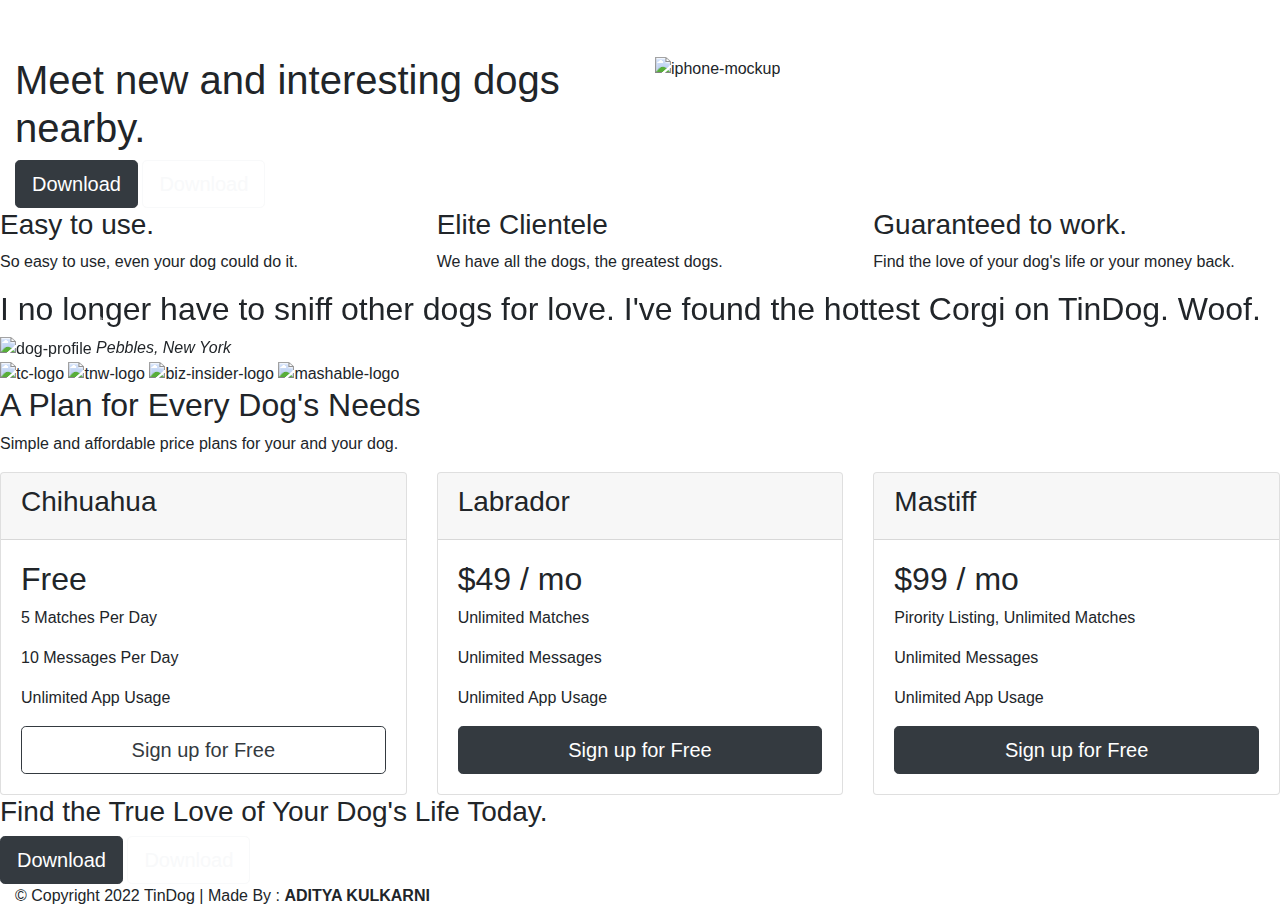
==== commit 6c1fdb5b: "Update index.html" ====
--- a/templates/index.html
+++ b/templates/index.html
@@ -1,3 +1,4 @@
+
 <!DOCTYPE html>
 <html>
 
@@ -10,7 +11,7 @@
 
   <!-- CSS Stylesheets -->
   <link rel="stylesheet" href="https://maxcdn.bootstrapcdn.com/bootstrap/4.0.0/css/bootstrap.min.css" integrity="sha384-Gn5384xqQ1aoWXA+058RXPxPg6fy4IWvTNh0E263XmFcJlSAwiGgFAW/dAiS6JXm" crossorigin="anonymous">
-  <link rel="stylesheet" href="static/css/styles.css">
+  <link rel="stylesheet" href="css/styles.css">
 
   <!-- Font Awesome -->
   <script defer src="https://use.fontawesome.com/releases/v5.0.7/js/all.js"></script>
@@ -31,7 +32,11 @@
 
       <nav class="navbar navbar-expand-lg navbar-dark">
 
-        <a class="navbar-brand" href="">Cobra Kai</a>
+        <a class="navbar-brand" href="">tindog</a>
+
+        <button class="navbar-toggler" type="button" data-toggle="collapse" data-target="#navbarTogglerDemo02">
+          <span class="navbar-toggler-icon"></span>
+        </button>
 
         <div class="collapse navbar-collapse" id="navbarTogglerDemo02">
 
@@ -53,162 +58,165 @@
 
       <!-- Title -->
 
-
-
-    </div>
-     <div>
-
-        <img class="yay" height="800" width="1500" src="http://images6.fanpop.com/image/photos/43700000/Cobra-Kai-Logo-Wallpaper-cobra-kai-43768662-1280-800.jpg">
-
-      </div>
+      <div class="row">
+
+        <div class="col-lg-6">
+          <h1 class="big-heading">Meet new and interesting dogs nearby.</h1>
+          <button type="button" class="btn btn-dark btn-lg download-button"><i class="fab fa-apple"></i> Download</button>
+          <button type="button" class="btn btn-outline-light btn-lg download-button"><i class="fab fa-google-play"></i> Download</button>
+        </div>
+
+        <div class="col-lg-6">
+          <img class="title-image" src="images/iphone6.png" alt="iphone-mockup">
+        </div>
+
+      </div>
+
+    </div>
 
   </section>
 
 
   <!-- Features -->
 
-  <section class="white-sections" id="features">
-
-    <div class="container-fluid">
-
-      <div class="row">
-        <div class="feature-box col-lg-4">
-          <i class="icon fas fa-check-circle fa-4x"></i>
-          <h3 class="feature-title">Strike First</h3>
-          <p>Always Strike First</p>
-        </div>
-
-        <div class="feature-box col-lg-4">
-          <i class="icon fas fa-bullseye fa-4x"></i>
-          <h3 class="feature-title">Strike Hard</h3>
-          <p>Strike as hard as possible </p>
-        </div>
-
-        <div class="feature-box col-lg-4">
-          <i class="icon fas fa-heart fa-4x"></i>
-          <h3 class="feature-title">No Mercy</h3>
-          <p>SHOW NO MERCY</p>
-        </div>
-      </div>
-
-
-    </div>
+  <section id="features">
+
+    <div class="row">
+      <div class="feature-box col-lg-4">
+        <i class="icon fas fa-check-circle fa-4x"></i>
+        <h3>Easy to use.</h3>
+        <p>So easy to use, even your dog could do it.</p>
+      </div>
+
+      <div class="feature-box col-lg-4">
+        <i class="icon fas fa-bullseye fa-4x"></i>
+        <h3>Elite Clientele</h3>
+        <p>We have all the dogs, the greatest dogs.</p>
+      </div>
+
+      <div class="feature-box col-lg-4">
+        <i class="icon fas fa-heart fa-4x"></i>
+        <h3>Guaranteed to work.</h3>
+        <p>Find the love of your dog's life or your money back.</p>
+      </div>
+    </div>
+
   </section>
 
 
   <!-- Testimonials -->
 
-  <section class="colored-section" id="testimonials">
+  <section id="testimonials">
 
     <div id="testimonial-carousel" class="carousel slide" data-ride="false">
+
       <div class="carousel-inner">
-        <div class="carousel-item active container-fluid">
-          <h2 class="testimonial-text">Join Cobra Kai and learn karate with Sensei Kreese</h2>
-          <img class="testimonial-image" height="80px" width="35px" src="https://s.yimg.com/ny/api/res/1.2/upXChqqX3hqrTFGu27WGgQ--/YXBwaWQ9aGlnaGxhbmRlcjt3PTY0MDtoPTM1OA--/https://s.yimg.com/uu/api/res/1.2/Ipj9CVJnl0rAreMrn6jauQ--~B/aD02NzU7dz0xMjA4O2FwcGlkPXl0YWNoeW9u/https://media.zenfs.com/en/consequence_of_sound_458/d135fb99cd5327d1d03b8c7fa4dcdeab" alt="dog-profile">
-          <em>sensei kreese</em>
-        </div>
-        <div class="carousel-item container-fluid">
-          <h2 class="testimonial-text">Join Miyagi-Do and learn Karate with Sensei LaRusso</h2>
-          <img class="testimonial-image" src="https://www.indiewire.com/wp-content/uploads/2018/05/ralphdaniel-larusso-headband.jpg" alt="lady-profile">
-          <em>Sensei LaRusso</em>
-        </div>
-      </div>
-      <a class="carousel-control-prev" href="#testimonial-carousel" role="button" data-slide="prev">
-    <span class="carousel-control-prev-icon"></span>
-      </a>
-      <a class="carousel-control-next" href="#testimonial-carousel" role="button" data-slide="next">
-    <span class="carousel-control-next-icon"></span>
-      </a>
-    </div>
+        <div class="carousel-item active">
+          <h2 class="testimonial-text">I no longer have to sniff other dogs for love. I've found the hottest Corgi on TinDog. Woof.</h2>
+          <img class="testimonial-image" src="images/dog-img.jpg" alt="dog-profile">
+          <em>Pebbles, New York</em>
+        </div>
+        <div class="carousel-item">
+          <h2 class="testimonial-text">My dog used to be so lonely, but with TinDog's help, they've found the love of their life. I think.</h2>
+          <img class="testimonial-image" src="images/lady-img.jpg" alt="lady-profile">
+          <em>Beverly, Illinois</em>
+        </div>
+
+        <a class="carousel-control-prev" href="#testimonial-carousel" role="button" data-slide="prev">
+          <span class="carousel-control-prev-icon"></span>
+        </a>
+        <a class="carousel-control-next" href="#testimonial-carousel" role="button" data-slide="next">
+          <span class="carousel-control-next-icon"></span>
+        </a>
+      </div>
+
 
   </section>
 
 
   <!-- Press -->
 
-<!--  <section class="colored-section" id="press">-->
-<!--    <hr>-->
-<!--&lt;!&ndash;    <img class="press-logo" src="static/images/techcrunch.png" alt="tc-logo">&ndash;&gt;-->
-<!--&lt;!&ndash;    <img class="press-logo" src="static/images/tnw.png" alt="tnw-logo">&ndash;&gt;-->
-<!--&lt;!&ndash;    <img class="press-logo" src="static/images/bizinsider.png" alt="biz-insider-logo">&ndash;&gt;-->
-<!--&lt;!&ndash;    <img class="press-logo" src="static/images/mashable.png" alt="mashable-logo">&ndash;&gt;-->
-
-<!--  </section>-->
+  <section id="press">
+    <img class="press-logo" src="images/techcrunch.png" alt="tc-logo">
+    <img class="press-logo" src="images/tnw.png" alt="tnw-logo">
+    <img class="press-logo" src="images/bizinsider.png" alt="biz-insider-logo">
+    <img class="press-logo" src="images/mashable.png" alt="mashable-logo">
+
+  </section>
 
 
   <!-- Pricing -->
 
-<!--  <section class="white-section" id="pricing">-->
-
-<!--    <h2 class="section-heading">A Plan for Every Dog's Needs</h2>-->
-<!--    <p>Simple and affordable price plans for your and your dog.</p>-->
-
-<!--    <div class="row">-->
-
-<!--      <div class="pricing-column col-lg-4 col-md-6">-->
-<!--        <div class="card">-->
-<!--          <div class="card-header">-->
-<!--            <h3>Chihuahua</h3>-->
-<!--          </div>-->
-<!--          <div class="card-body">-->
-<!--            <h2 class="price-text">Free</h2>-->
-<!--            <p>5 Matches Per Day</p>-->
-<!--            <p>10 Messages Per Day</p>-->
-<!--            <p>Unlimited App Usage</p>-->
-<!--            <button class="btn btn-lg btn-block btn-outline-dark" type="button">Sign Up</button>-->
-<!--          </div>-->
-<!--        </div>-->
-<!--      </div>-->
-
-<!--      <div class="pricing-column col-lg-4 col-md-6">-->
-<!--        <div class="card">-->
-<!--          <div class="card-header">-->
-<!--            <h3>Labrador</h3>-->
-<!--          </div>-->
-<!--          <div class="card-body">-->
-<!--            <h2 class="price-text">$49 / mo</h2>-->
-<!--            <p>Unlimited Matches</p>-->
-<!--            <p>Unlimited Messages</p>-->
-<!--            <p>Unlimited App Usage</p>-->
-<!--            <button class="btn btn-lg btn-block btn-dark" type="button">Sign Up</button>-->
-<!--          </div>-->
-<!--        </div>-->
-<!--      </div>-->
-
-<!--      <div class="pricing-column col-lg-4">-->
-<!--        <div class="card">-->
-<!--          <div class="card-header">-->
-<!--            <h3>Mastiff</h3>-->
-<!--          </div>-->
-<!--          <div class="card-body">-->
-<!--            <h2 class="price-text">$99 / mo</h2>-->
-<!--            <p>Pirority Listing</p>-->
-<!--            <p>Unlimited Matches</p>-->
-<!--            <p>Unlimited Messages</p>-->
-<!--            <p>Unlimited App Usage</p>-->
-<!--            <button class="btn btn-lg btn-block btn-dark" type="button">Sign Up</button>-->
-
-<!--          </div>-->
-<!--        </div>-->
-<!--      </div>-->
-
-
-
-<!--    </div>-->
-
-<!--  </section>-->
+  <section id="pricing">
+
+    <h2>A Plan for Every Dog's Needs</h2>
+    <p>Simple and affordable price plans for your and your dog.</p>
+
+    <div class="row">
+
+      <div class="pricing-column col-lg-4 col-md-6">
+        <div class="card">
+
+          <div class="card-header">
+            <h3>Chihuahua</h3>
+          </div>
+          <div class="card-body">
+            <h2>Free</h2>
+            <p>5 Matches Per Day</p>
+            <p>10 Messages Per Day</p>
+            <p>Unlimited App Usage</p>
+            <button type="button" class="btn btn-lg btn-block btn-outline-dark">Sign up for Free</button>
+          </div>
+        </div>
+      </div>
+
+      <div class="pricing-column col-lg-4 col-md-6">
+
+        <div class="card">
+
+          <div class="card-header">
+            <h3>Labrador</h3>
+          </div>
+          <div class="card-body">
+            <h2>$49 / mo</h2>
+            <p>Unlimited Matches</p>
+            <p>Unlimited Messages</p>
+            <p>Unlimited App Usage</p>
+            <button type="button" class="btn btn-lg btn-block btn-dark">Sign up for Free</button>
+          </div>
+        </div>
+      </div>
+
+      <div class="pricing-column col-lg-4">
+        <div class="card">
+
+          <div class="card-header">
+            <h3>Mastiff</h3>
+          </div>
+          <div class="card-body">
+            <h2>$99 / mo</h2>
+            <!-- <p>Pirority Listing</p> -->
+            <p>Pirority Listing, Unlimited Matches</p>
+            <p>Unlimited Messages</p>
+            <p>Unlimited App Usage</p>
+            <button type="button" class="btn btn-lg btn-block btn-dark">Sign up for Free</button>
+          </div>
+        </div>
+      </div>
+
+    </div>
+
+  </section>
 
 
   <!-- Call to Action -->
 
-  <section class="ending" id="cta">
-
-    <div class="container-fluid">
-
-      <h3 class="big-heading">Find the Inner Beast With in YOU.</h3>
-      <h3>⬇⬇⬇</h3>
-      <a href="https://docs.google.com/forms/d/e/1FAIpQLSel6qFKv_upiBHSmRlXwluV3zrgFMKJKXM_acRtr_7XqSG4kg/viewform?usp=sf_link"><button class="button download-button btn btn-lg btn-dark" type="button"> Sign Up</button></a>
-    </div>
+  <section id="cta">
+
+    <h3 class="foot-line">Find the True Love of Your Dog's Life Today.</h3>
+    <button type="button" class="btn btn-dark btn-lg download-buttonn"><i class="fab fa-apple"></i> Download</button>
+    <button type="button" class="btn btn-outline-light btn-lg download-buttonn"><i class="fab fa-google-play"></i> Download</button>
+
   </section>
 
 
@@ -220,7 +228,8 @@
       <i class="social-icon fab fa-twitter"></i>
       <i class="social-icon fab fa-instagram"></i>
       <i class="social-icon fas fa-envelope"></i>
-      <p>© Copyright 2022 Cobra Kai</p>
+      <p>© Copyright 2022 TinDog | Made By : <strong class="myname">ADITYA KULKARNI</strong></p>
+
     </div>
   </footer>
 
